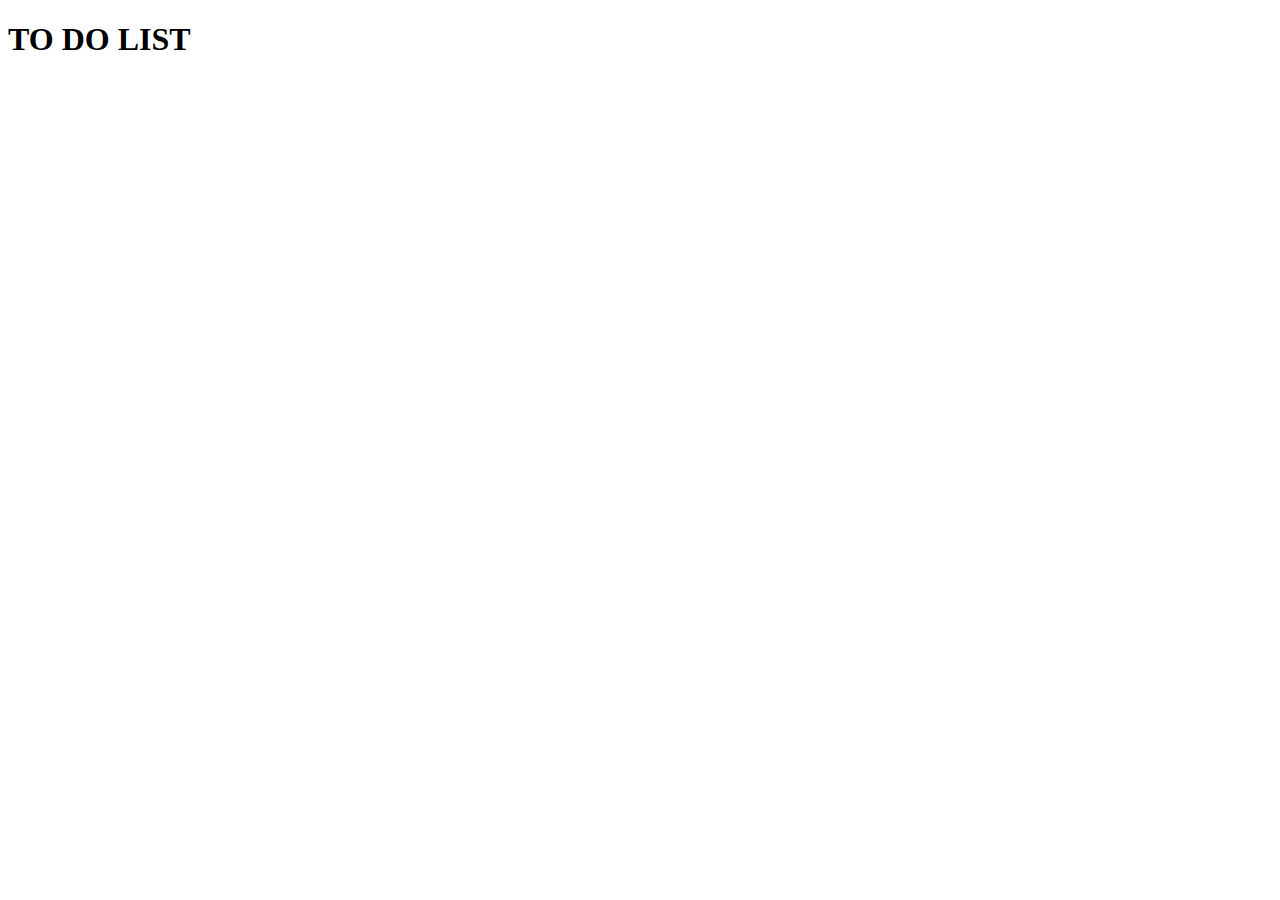
==== data-house/index.html @ 8c4e1cfb "initial commit" ====
<!doctype html>
<html lang="en">
<head>
  <title></title>
  <link href='https://bootswatch.com/yeti/bootstrap.css' rel='stylesheet' type='text/css'>
  <link href='styles/main.css' rel='stylesheet' type="text/css">
</head>
<body ng-app="todoListApp">

  <h1 id='page-title'>TO DO LIST</h1>

  <todos />


  <!-- vendor  -->
  <script src="./vendor/angular.js" type="text/javascript"></script>
  <script src="./vendor/angular-ui-router.js" type="text/javascript"></script>
  <script src="./vendor/angular-mocks.js" type="text/javascript"></script>

  <!-- main -->
  <script src="scripts/app.js" type="text/javascript"></script>


  <!-- controllers -->
  <script src="scripts/controllers/main.js" type="text/javascript"></script>

  <!-- directives -->
  <script src="scripts/directives/todos.js" type="text/javascript"></script>  
  
  <!-- services -->
  <script src="scripts/services/data.js" type="text/javascript"></script>  


</body>
</html>
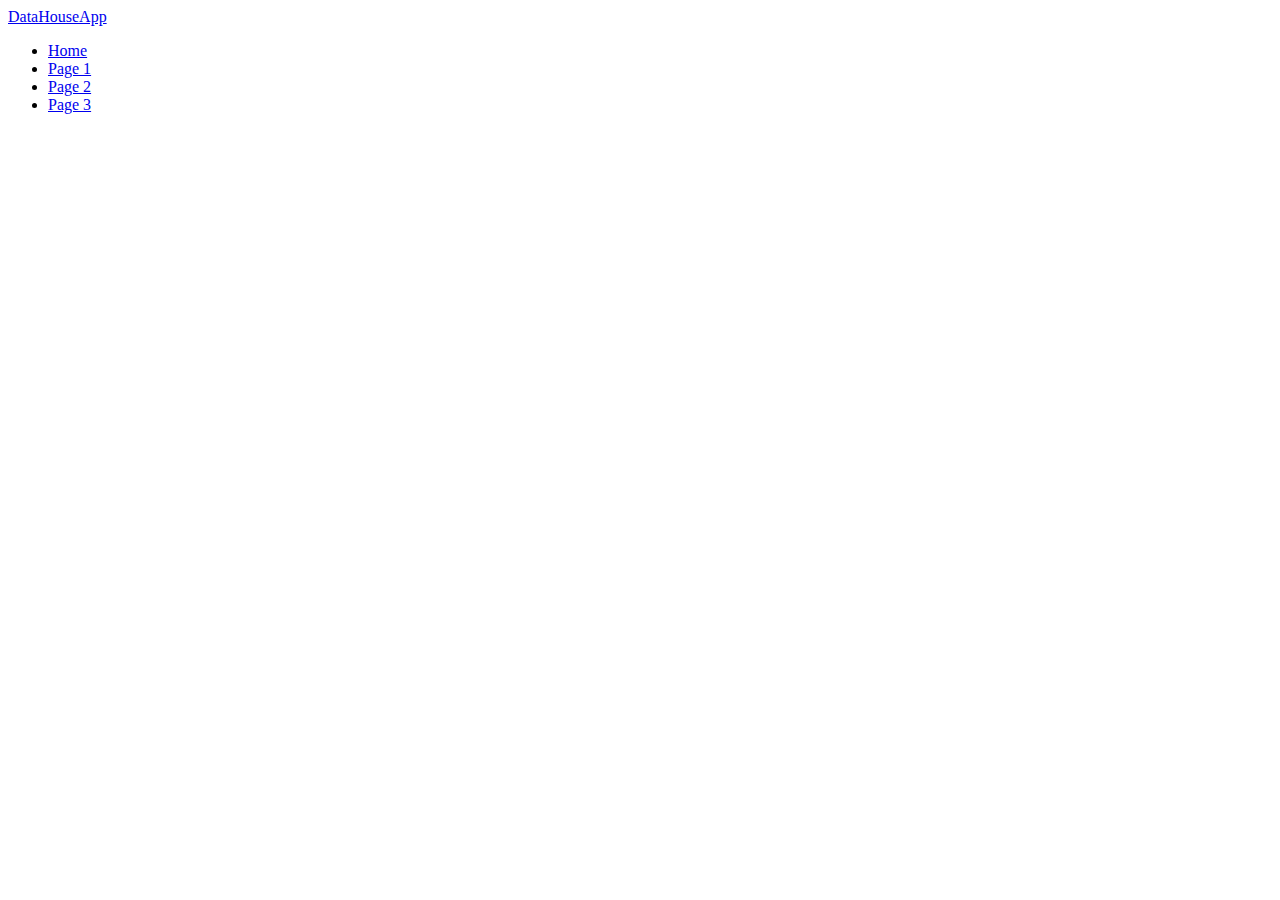
==== commit 8b4c2948: "Add karma & jasmine, initial ctrl and directive tests" ====
--- a/data-house/index.html
+++ b/data-house/index.html
@@ -3,14 +3,11 @@
 <head>
   <title></title>
   <link href='https://bootswatch.com/yeti/bootstrap.css' rel='stylesheet' type='text/css'>
-  <link href='styles/main.css' rel='stylesheet' type="text/css">
+  <link href='./styles/main.css' rel='stylesheet' type="text/css">
 </head>
-<body ng-app="todoListApp">
+<body ng-app="DataHouseApp">
 
-  <h1 id='page-title'>TO DO LIST</h1>
-
-  <todos />
-
+  <nav-bar />
 
   <!-- vendor  -->
   <script src="./vendor/angular.js" type="text/javascript"></script>
@@ -22,13 +19,13 @@
 
 
   <!-- controllers -->
-  <script src="scripts/controllers/main.js" type="text/javascript"></script>
+  <!-- <script src="scripts/controllers/main.js" type="text/javascript"></script> -->
 
   <!-- directives -->
-  <script src="scripts/directives/todos.js" type="text/javascript"></script>  
-  
+  <script src="scripts/directives/navBar.js" type="text/javascript"></script>  
+
   <!-- services -->
-  <script src="scripts/services/data.js" type="text/javascript"></script>  
+  <!-- <script src="scripts/services/data.js" type="text/javascript"></script>   -->
 
 
 </body>
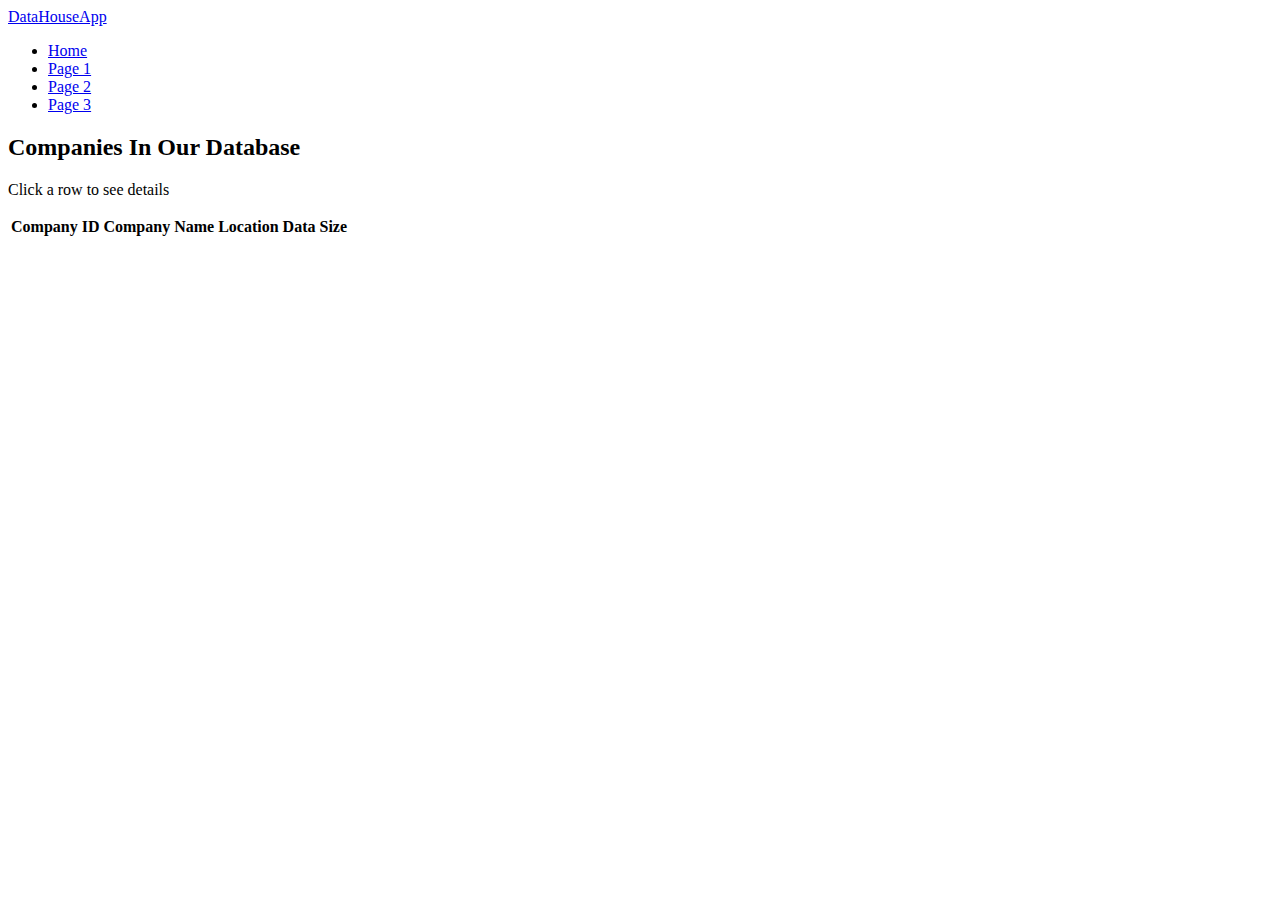
==== commit 5e02df79: "Add index page, directive, tests" ====
--- a/data-house/index.html
+++ b/data-house/index.html
@@ -7,7 +7,12 @@
 </head>
 <body ng-app="DataHouseApp">
 
-  <nav-bar />
+<div ng-controller="MainController">
+  <nav-bar></nav-bar>
+
+  <index></index>
+
+</div>
 
   <!-- vendor  -->
   <script src="./vendor/angular.js" type="text/javascript"></script>
@@ -19,13 +24,15 @@
 
 
   <!-- controllers -->
-  <!-- <script src="scripts/controllers/main.js" type="text/javascript"></script> -->
+  <script src="scripts/controllers/mainController.js" type="text/javascript"></script>
 
   <!-- directives -->
   <script src="scripts/directives/navBar.js" type="text/javascript"></script>  
+  <script src="scripts/directives/index.js" type="text/javascript"></script>  
+
 
   <!-- services -->
-  <!-- <script src="scripts/services/data.js" type="text/javascript"></script>   -->
+  <script src="scripts/services/dataService.js" type="text/javascript"></script>  
 
 
 </body>
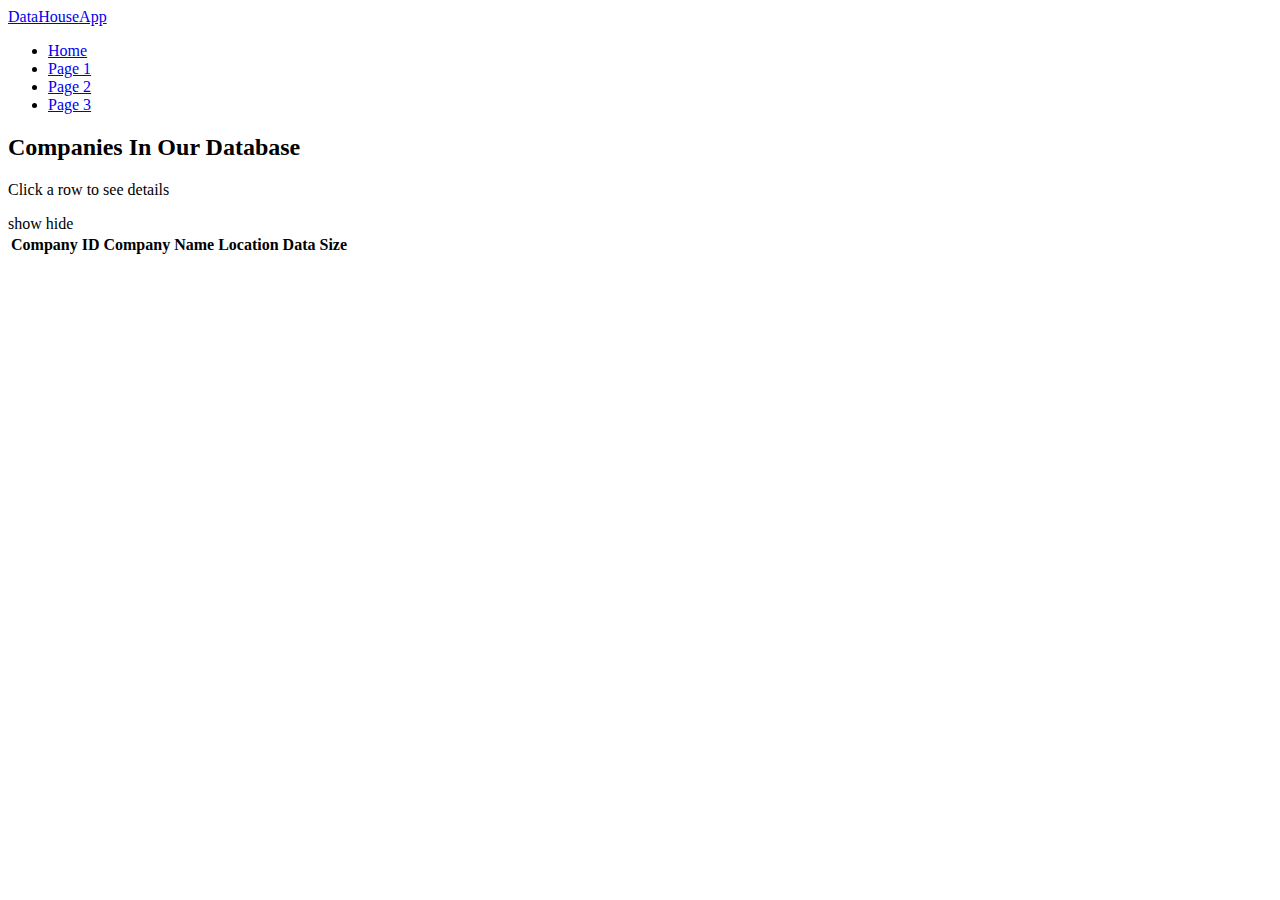
==== commit 3acb9b24: "Add ui router and basic routes" ====
--- a/data-house/index.html
+++ b/data-house/index.html
@@ -8,9 +8,10 @@
 <body ng-app="DataHouseApp">
 
 <div ng-controller="MainController">
+
   <nav-bar></nav-bar>
 
-  <index></index>
+  <div ui-view></div>
 
 </div>
 
@@ -19,21 +20,20 @@
   <script src="./vendor/angular-ui-router.js" type="text/javascript"></script>
   <script src="./vendor/angular-mocks.js" type="text/javascript"></script>
 
-  <!-- main -->
+  <!-- app -->
   <script src="scripts/app.js" type="text/javascript"></script>
-
 
   <!-- controllers -->
   <script src="scripts/controllers/mainController.js" type="text/javascript"></script>
+  <script src="scripts/controllers/showController.js" type="text/javascript"></script>
+
 
   <!-- directives -->
   <script src="scripts/directives/navBar.js" type="text/javascript"></script>  
   <script src="scripts/directives/index.js" type="text/javascript"></script>  
 
-
   <!-- services -->
   <script src="scripts/services/dataService.js" type="text/javascript"></script>  
 
-
 </body>
 </html>